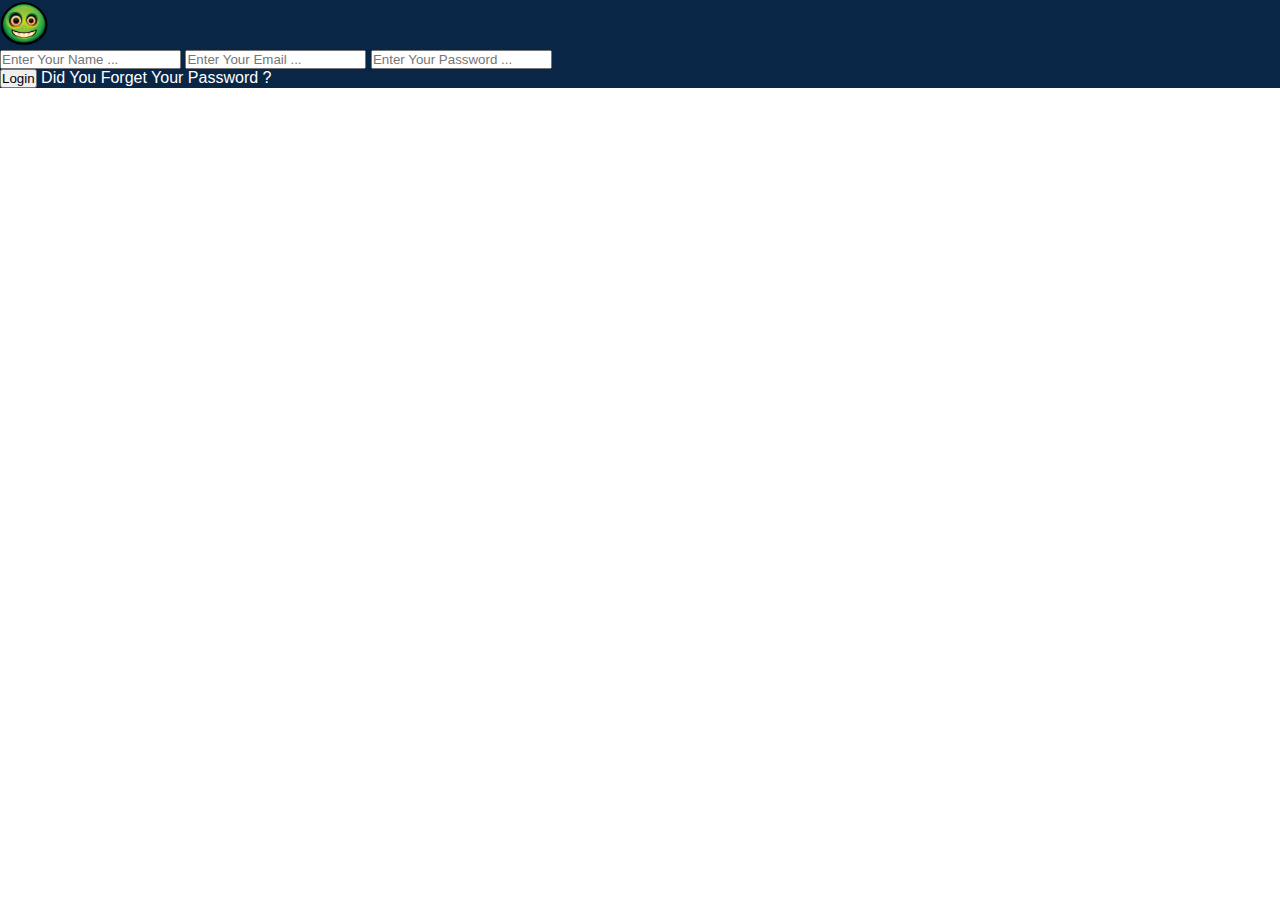
==== index.html @ 18fedc23 "first commit" ====
<!DOCTYPE html>
<html lang="en">
<head>
    <meta charset="UTF-8">
    <meta http-equiv="X-UA-Compatible" content="IE=edge">
    <meta name="viewport" content="width=device-width, initial-scale=1.0">
    <link rel="stylesheet" href="css/style.css">
    <link href="https://cdn.jsdelivr.net/npm/bootstrap@5.3.0-alpha1/dist/css/bootstrap.min.css" rel="stylesheet" integrity="sha384-GLhlTQ8iRABdZLl6O3oVMWSktQOp6b7In1Zl3/Jr59b6EGGoI1aFkw7cmDA6j6gD" crossorigin="anonymous">
    <title>LOG IN</title>
</head>
<body>
    <div class="login">
        <div class="overlay">
            <div class="container">
                <div class="row justify-content-center align-items-center vh-100">
                    <form class="form w-50 m-auto p-2 rounded shadow" action="home.html">
                        <span id="error"></span>
                        <div class="form-caption text-center py-2">
                            <img src="image/icon.png" alt="icon">
                        </div>
                        <input type="text" id="name" placeholder="Enter Your Name ..." class="form-control my-4" required minlength="3">
                        <input type="email" id="email" placeholder="Enter Your Email ..." class="form-control my-4" required>
                        <input type="password" id="password" placeholder="Enter Your Password ..." class="form-control my-4" required minlength="8">
                        <div class="confirm d-flex justify-content-between align-items-center">
                            <button class="btn btn-danger" id="loginBtn" onclick="addData()">Login</button>
                            <a href="#" id="alert" class="fs-6">Did You Forget Your Password ?</a>
                        </div>
                    </form>
                </div>
            </div>
        </div>
    </div>
    <script src="js/script.js"></script>
</body>
</html>
---- css/style.css ----
:root {
    --main-font: 'Dosis', sans-serif;
    --light-bg: #1B2430;
    --main-color:#E94560;
    --font-color: #fff;
    --transition: .7s;
    --border:2px solid rgb(51, 51, 51);
}
*{
    margin: 0;
    padding: 0;
    box-sizing: border-box;
}
body{
    font-family: var(--main-font);
}
.login,
.home-header{
    background-image: url(../image/bg.jpg);
    background-size: cover;
    background-position: center;
    background-repeat: no-repeat;
}
.overlay{
    background-color: rgba(0, 0, 0, 0.9);
}
.up{
    position: fixed;
    bottom: 20px;
    right: -30px;
    background-color: #E94560;
    color: #fff;
    font-size: 20px;
    padding: 5px;
    cursor: pointer;
    border-radius: 10px;
    transition: 0.2s;
    -webkit-transition: 0.2s;
    -moz-transition: 0.2s;
    -ms-transition: 0.2s;
    -o-transition: 0.2s;
    -webkit-border-radius: 10px;
    -moz-border-radius: 10px;
    -ms-border-radius: 10px;
    -o-border-radius: 10px;
}
.up.show{
    right: 20px;
}
/* ---------- Start Login Page ---------- */
.form{
    background-color: #0A2647;
}
.form input:focus{
    background-color: #E94560;
    color: #fff;
    transition: 0.6s;
    -webkit-transition: 0.6s;
    -moz-transition: 0.6s;
    -ms-transition: 0.6s;
    -o-transition: 0.6s;
}
img{
    width: 3rem;
}
.form a{
    text-decoration: none;
    color: #fff;
}
@media(max-width: 767px){
    .form a{
        text-align: right;
    }
}
/* ---------- End Login Page ---------- */

/* ---------- Start Home Page ---------- */
/* ---------- Start Header Section ---------- */
.header{
    height: 100vh;
}
.header .navbar-nav .nav-link{
    color: #ccc;
}
.header .navbar{
    background-color: #1B2430;
    width: 100%;
    z-index: 100;
    border-radius: 4px;
    -webkit-border-radius: 4px;
    -moz-border-radius: 4px;
    -ms-border-radius: 4px;
    -o-border-radius: 4px;
}
.header .navbar.active{
    background-color: #E94560;
    top: -50px;
    position: fixed;
    left: 0;
    justify-content: space-between;
    transition: .3s;
    -webkit-transition: .3s;
    -moz-transition: .3s;
    -ms-transition: .3s;
    -o-transition: .3s;
}
.header .navbar-nav .nav-link.active{
    color: #fff;
    font-weight: bold;
    scale: 1.1;
}
.header .navbar-nav .nav-link:hover,
.header button:hover,
.header .head-span:hover{
    color: #E94560;
    scale: 1.1;
    transition: 0.3s;
    -webkit-transition: 0.3s;
    -moz-transition: 0.3s;
    -ms-transition: 0.3s;
    -o-transition: 0.3s;
}
.header .navbar.active .nav-link:hover,
.header .navbar.active button:hover,
.header .navbar.active .head-span:hover{
    color: #333;
    scale: 1.1;
}
.header .head-span{
    color: #fff;
    padding-right: 50px;
    cursor: pointer;
    font-weight: bold;
}
.header button{
    color: #ccc;
    padding-bottom: 10px;
}
.header .navbar .toggle-menu{
    background: none;
    border: none;
    width: 40px;
    cursor: pointer;
    margin-top: 15px;
    display: none;
    position: relative;
}
.header .navbar .toggle-menu.menu-active::before{
    content: '';
    border-width: 10px;
    border-style: solid;
    border-color: transparent transparent #fff transparent;
    position: absolute;
    bottom: 2px;
    right: 10px;
}
.header .navbar .toggle-menu:focus{
    outline: none;
}
.header .navbar .toggle-menu span{
    display: block;
    background-color: #fff;
    height: 4px;
    margin-bottom: 4px;
}
@media(max-width: 991px){
    .header #navbarNav{
        display: none;
    }
    .header #navbarNav.open{
        background-color: #fff;
        padding: 10px;
        display: block;
        position: absolute;
        left: 0;
        top: 65px;
        text-align: right;
        width: 100%;
        border-radius: 4px;
        -webkit-border-radius: 4px;
        -moz-border-radius: 4px;
        -ms-border-radius: 4px;
        -o-border-radius: 4px;
}
    .header #navbarNav.open li{
        display: block;
        margin: 10px auto;
    }
    .header #navbarNav.open li a{
        color: #E94560;
        font-weight: bold;
    }
    .header #navbarNav.open li a:hover{
        color: #333;
    }
    .header .navbar .toggle-menu{
        display: inline-block;
    }
}
.content{
    color: #fff;
    padding-top: 100px;
}
.content h1 span{
    color: #E94560;
}
.content p{
    width: 80%;
    margin: auto;
}
/* ---------- End Header Section ---------- */

/* ---------- Start About Section ---------- */
.about .about-item{
    padding: 50px;
    position: relative;
    overflow: hidden;
    color: #000;
}
.about .about-item h3{
    padding-bottom: 10px;
}
.about .about-item p{
    width: 100%;
}
.about .about-item::before{
    content: '';
    background-color: #E94560;
    position: absolute;
    width: 100%;
    height: 100%;
    top: 0;
    right: 100%;
    transition: all 0.5s;
    -webkit-transition: all 0.5s;
    -moz-transition: all 0.5s;
    -ms-transition: all 0.5s;
    -o-transition: all 0.5s;
}
.about .about-item:hover::before{
    right: 0;
    z-index: -1;
    transform: rotate(180deg);
    transition: 0.3s;
    -webkit-transition: 0.3s;
    -moz-transition: 0.3s;
    -ms-transition: 0.3s;
    -o-transition: 0.3s;
    -webkit-transform: rotate(180deg);
    -moz-transform: rotate(180deg);
    -ms-transform: rotate(180deg);
    -o-transform: rotate(180deg);
}
.about .about-item:hover{
    color: #fff;
    scale: 1.1;
    border-radius: 10px;
    -webkit-border-radius: 10px;
    -moz-border-radius: 10px;
    -ms-border-radius: 10px;
    -o-border-radius: 10px;
}
/* ---------- End About Section ---------- */

/* ---------- Start Categories Section ---------- */
.categories{
    background-color: #1B2430;
    color: #fff;
    text-align: center;
}
.categories h2{
    position: relative;
    padding-top: 80px;
    font-size: 30px;
    margin: 15px 0 40px;
}
.categories h2::after{
    content: '';
    width: 160px;
    height: 4px;
    background-color: #E94560;
    position: absolute;
    left: 50%;
    bottom: -10px;
    margin-left: -80px;
}
/* ---------- End Categories Section ---------- */

/* ---------- Start Statistics Section ---------- */
.statistics{
    background-image: url(../image/bg.jpg);
    background-size: cover;
    background-position: center;
    background-repeat: no-repeat;
}
.statistics .stats-item{
    cursor: pointer;
    border: 2px solid #E94560;
}
.statistics .stats-item:hover{
    transition: 0.5s;
    border-radius: 50%;
    -webkit-border-radius: 50%;
    -moz-border-radius: 50%;
    -ms-border-radius: 50%;
    -o-border-radius: 50%;
    -webkit-transition: 0.5s;
    -moz-transition: 0.5s;
    -ms-transition: 0.5s;
    -o-transition: 0.5s;
}
.statistics .stats-item h3{
    color: #E94560;
}
.statistics .stats-item span{
    color: #fff;
}
/* ---------- End Statistics Section ---------- */

/* ---------- Start Footer Section ---------- */
.footer{
    background-color: #1B2430;
    color: #fff;
    text-align: center;
    margin: auto;
    height: 150px;
    padding-top: 30px;
}
.footer span{
    color: #E94560;
}
.footer .icons svg{
    margin: 0 20px;
    font-size: 22px;
    cursor: pointer;
}
/* ---------- End Footer Section ---------- */
/* ---------- End Home Page ---------- */

/* ---------- Start Movies Page ---------- */
/* ---------- Start Navigation Section ---------- */
.navigation,
.movies{
    background-color: #1B2430;
    color: #fff;
}
.navigation .navbar-nav .nav-link{
    color: #ccc;
}
.navigation .navbar{
    background-color: #1B2430;
    z-index: 100;
    width: 100%;
    border-radius: 4px;
    -webkit-border-radius: 4px;
    -moz-border-radius: 4px;
    -ms-border-radius: 4px;
    -o-border-radius: 4px;
}
.navigation .navbar.active{
    background-color: #E94560;
    top: 0;
    position: fixed;
    left: 0;
    justify-content: space-between;
    transition: .3s;
    -webkit-transition: .3s;
    -moz-transition: .3s;
    -ms-transition: .3s;
    -o-transition: .3s;
}
.navigation .navbar.active .nav-link:hover,
.navigation .navbar.active button:hover,
.navigation .navbar.active .head-span:hover{
    color: #333;
    scale: 1.1;
}
.navigation .navbar-nav .nav-link.active{
    color: #fff;
    font-weight: bold;
    scale: 1.1;
}
.navigation .navbar-nav .nav-link:hover,
.navigation button:hover,
.navigation .head-span:hover{
    color: #E94560;
    scale: 1.1;
    transition: 0.3s;
    -webkit-transition: 0.3s;
    -moz-transition: 0.3s;
    -ms-transition: 0.3s;
    -o-transition: 0.3s;
}
.navigation .head-span{
    color: #fff;
    padding-right: 50px;
    cursor: pointer;
    font-weight: bold;
}
.navigation button{
    color: #ccc;
    padding-bottom: 10px;
}
.navigation .navbar .toggle-menu{
    background: none;
    border: none;
    width: 40px;
    cursor: pointer;
    margin-top: 15px;
    display: none;
    position: relative;
}
.navigation .navbar .toggle-menu.menu-active::before{
    content: '';
    border-width: 10px;
    border-style: solid;
    border-color: transparent transparent #fff transparent;
    position: absolute;
    bottom: 2px;
    right: 10px;
}
.navigation .navbar .toggle-menu:focus{
    outline: none;
}
.navigation .navbar .toggle-menu span{
    display: block;
    background-color: #fff;
    height: 4px;
    margin-bottom: 4px;
}
@media(max-width: 991px){
    .navigation #navbarNav{
        display: none;
    }
    .navigation #navbarNav.open{
        background-color: #fff;
        padding: 10px;
        display: block;
        position: absolute;
        left: 0;
        top: 65px;
        text-align: right;
        width: 100%;
        border-radius: 4px;
        -webkit-border-radius: 4px;
        -moz-border-radius: 4px;
        -ms-border-radius: 4px;
        -o-border-radius: 4px;
    }
    .navigation .links.open li{
        display: block;
        margin: 10px auto;
    }
    .navigation .links.open li a{
        color: #333;
        font-weight: bold;
    }
    .navigation .navbar-nav .nav-link.active{
        color: #E94560;
        font-weight: bold;
        scale: 1.1;
    }
    .navigation .navbar .toggle-menu{
        display: inline-block;
    }
}
/* ---------- End Navigation Section ---------- */

/* ---------- Start Movies Section ---------- */
.movies .movieItems{
    display: flex;
    flex-direction: row;
    flex-wrap: wrap;
}
.movies .movieItems .item{
    position: relative;
    padding-left: 25px;
    padding-right: 25px;
}
.movies .movieItems .item img{
    width: 100%;
    height: 100%;
}
.movies .movieItems .item span{
    position: absolute;
    top: 0;
    right: 25px;
    background-color: #E94560;
    width: 50px;
    text-align: center;
}
/* ---------- End Movies Section ---------- */
/* ---------- End Movies Page ---------- */
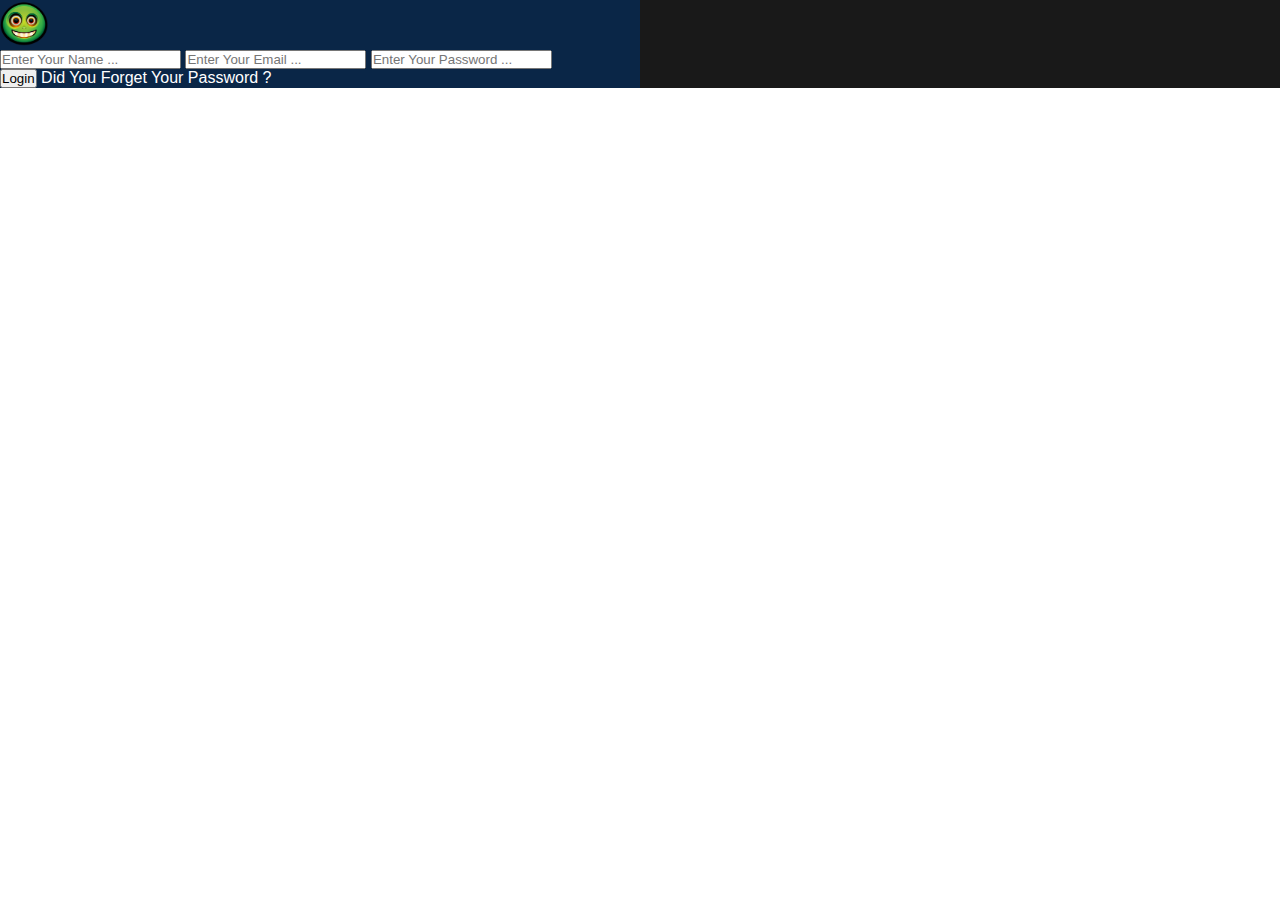
==== commit 10786e99: "Modifications to some codes" ====
--- a/index.html
+++ b/index.html
@@ -13,7 +13,7 @@
         <div class="overlay">
             <div class="container">
                 <div class="row justify-content-center align-items-center vh-100">
-                    <form class="form w-50 m-auto p-2 rounded shadow" action="home.html">
+                    <form class="form m-auto p-2 rounded shadow" action="home.html">
                         <span id="error"></span>
                         <div class="form-caption text-center py-2">
                             <img src="image/icon.png" alt="icon">
--- a/css/style.css
+++ b/css/style.css
@@ -50,6 +50,7 @@
 /* ---------- Start Login Page ---------- */
 .form{
     background-color: #0A2647;
+    width: 50% !important;
 }
 .form input:focus{
     background-color: #E94560;
@@ -68,6 +69,9 @@
     color: #fff;
 }
 @media(max-width: 767px){
+    .form{
+        width: 80% !important;
+    }
     .form a{
         text-align: right;
     }
@@ -151,7 +155,7 @@
     border-style: solid;
     border-color: transparent transparent #fff transparent;
     position: absolute;
-    bottom: 2px;
+    bottom: -9px;
     right: 10px;
 }
 .header .navbar .toggle-menu:focus{
@@ -174,14 +178,14 @@
         position: absolute;
         left: 0;
         top: 65px;
-        text-align: right;
+        text-align: left;
         width: 100%;
         border-radius: 4px;
         -webkit-border-radius: 4px;
         -moz-border-radius: 4px;
         -ms-border-radius: 4px;
         -o-border-radius: 4px;
-}
+    }
     .header #navbarNav.open li{
         display: block;
         margin: 10px auto;
@@ -195,6 +199,30 @@
     }
     .header .navbar .toggle-menu{
         display: inline-block;
+    }
+}
+@media(max-width: 480px){
+    .header .head-span{
+        padding-right: 0;
+    }
+    .header .navbar .toggle-menu{
+        width: 30px;
+    }
+    .header button{
+        margin-left: 0 !important;
+    }
+    .header .navbar .toggle-menu.menu-active::before{
+        bottom: -9px;
+        right: 5px;
+    }
+    .header #navbarNav.open{
+        padding-left: 0;
+    }
+    .header #navbarNav.open li{
+        margin: 10px auto;
+    }
+    .header #navbarNav.open li a{
+        font-weight: 600;
     }
 }
 .content{
@@ -293,6 +321,9 @@
     background-position: center;
     background-repeat: no-repeat;
 }
+.statistics .statistic-items{
+    flex-direction: row;
+}
 .statistics .stats-item{
     cursor: pointer;
     border: 2px solid #E94560;
@@ -315,6 +346,19 @@
 .statistics .stats-item span{
     color: #fff;
 }
+@media(max-width: 767px){
+    .statistics .stats-item{
+        padding: 40px !important;
+    }
+}
+@media(max-width: 480px){
+    .statistics .statistic-items{
+        flex-direction: column;
+    }
+    .statistics .stats-item{
+        margin: 20px auto;
+    }
+}
 /* ---------- End Statistics Section ---------- */
 
 /* ---------- Start Footer Section ---------- */
@@ -416,7 +460,7 @@
     border-style: solid;
     border-color: transparent transparent #fff transparent;
     position: absolute;
-    bottom: 2px;
+    bottom: -6px;
     right: 10px;
 }
 .navigation .navbar .toggle-menu:focus{
@@ -464,6 +508,21 @@
         display: inline-block;
     }
 }
+@media(max-width: 480px){
+    .navigation .head-span{
+        padding-right: 0;
+    }
+    .navigation .navbar .toggle-menu{
+        width: 30px;
+    }
+    .navigation button{
+        margin-left: 0 !important;
+    }
+    .navigation .navbar .toggle-menu.menu-active::before{
+        bottom: -6px;
+        right: 5px;
+    }
+}
 /* ---------- End Navigation Section ---------- */
 
 /* ---------- Start Movies Section ---------- */
